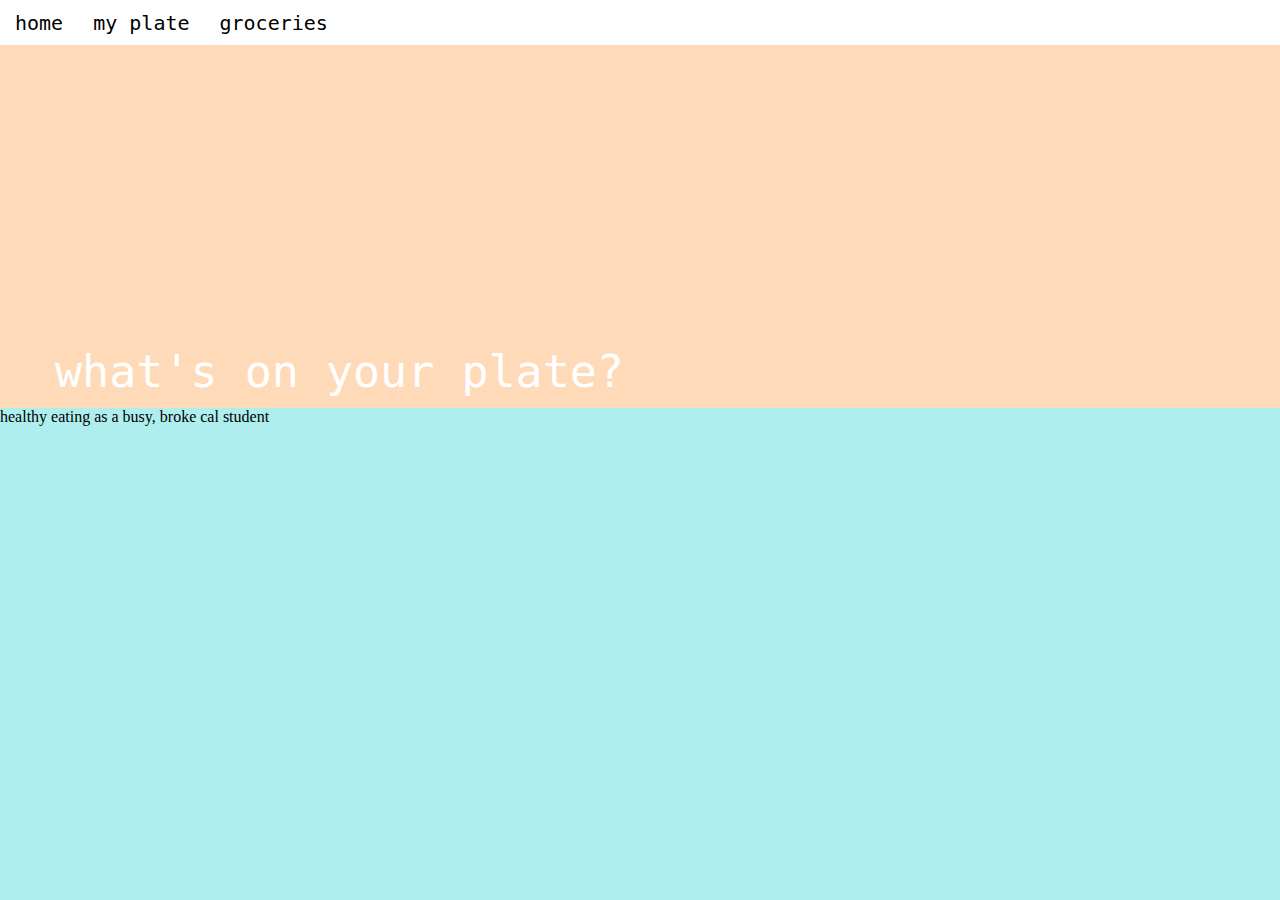
==== index.html @ 57b3ef7a "my web design final" ====
<!DOCTYPE html>
<html>
    <head>
        <link rel="stylesheet" type="text/css" href="assets/css/style.css"/>
        <link href="https://fonts.googleapis.com/css?family=Roboto" rel="stylesheet"/>
    </head>
    <body>
        <div id= "home-navbar">
            <a href="index.html">home</a>
            <a href="recipe.html">my plate</a>
            <a href="grocery.html">groceries</a>
        </div>
    </body>
    <body>
        <div id="homestuff">
            what's on your plate?
        </div>
    </body>
    <body>
        healthy eating as a busy, broke cal student
    </div>
    </body>
</html>
---- assets/css/style.css ----
body {
    margin: 0;
    background:paleturquoise;
}

#home-navbar {
    background: white;
    font-family: monospace;
    color: black;
    display: flex;
    flex-direction: row;
    align-items: center;
    height: 45px;
    box-shadow: 0 6px 3px 2px rgba(0,0,0.05,0.1);
}

#homestuff {
  background:peachpuff;
  color:white;
  padding-top: 300px;
  padding-left: 55px;
  padding-bottom: 10px;
  font-size: 45px;
  font-family: monospace;
}

#morestuff {
  color:black;
  margin-top: 10px;
  margin-left: 60px;
  font-size: 18px;
  font-family: monospace;
}

h1:hover {
    text-decoration: underline;
    cursor: pointer;
}

a:hover {
    text-decoration: underline;
    cursor: pointer;
}

a {
    color: black;
    text-decoration: none;
    font-size: 20px;
    padding-left: 15px;
    padding-right: 15px;
}

/* slide show */

h4 {
  margin-top: 30px;
  font-family: monospace;
  color: black;
  font-size: 30px;
  text-align: center;
  border-bottom: 1px solid black;
  letter-spacing: 1px;
}

h6{
  margin-top: 50px;
  margin-left: 90px;
  margin-right: 90px;
  font-family: monospace;
  color: black;
  font-size: 15px;
  text-align: center;
  letter-spacing: 1px;
  background: rgb(252, 223, 200);
  border-radius: 10px;
  box-shadow: 0 6px 3px 2px rgba(0,0,0.05,0.1);
}

#slide,
.slide-image {
  width: 500px;
  height: 500px;
  margin: auto;
  padding-bottom: 20px;
}

#slide {
  position: center;
  overflow: hidden;
}

/* slide images */

#slide-image-row {
  display: flex;
  flex-direction: row;
  position: relative;
  left: 0px;
  transition: 0.5s left;
}

.slide-image img {
  height: 100%;
  width: auto;
}


.hidden {
  visibility: hidden;
}

#slide-controls {
  position: center;
  top: 80%;
  display: flex;
  justify-content: space-between;
  z-index: 1;
}

#button-next,
#button-previous {
  outline: none;
  font-family: monospace;
}



/* Grocery List */

#lists {
  display: flex;
  flex-direction: row;
  justify-content: space-around;
  margin-left: 30px;
  margin-right: 30px;
}

strong {
  font-size: 25px;
  font-family: monospace;
  display: flex;
  color: black;
  justify-content: center;
  margin-top: 50px;
  margin-left: 260px;
  margin-right: 260px;
  padding-top: 15px;
  padding-bottom: 15px;
  background: peachpuff;
  box-shadow: 0 6px 3px 2px rgba(0,0,0.05,0.1);
  
}

.list1 {
  background: white;
  max-width: 450px;
  margin: 100px auto;
  padding: 20px 30px;
  box-shadow: 0 6px 3px 2px rgba(0,0,0.05,0.1);
  font-size: 22px;
  font-family: monospace;
}

.list2 {
  background: white;
  max-width: 450px;
  margin: 100px auto;
  padding: 20px 30px;
  box-shadow: 0 6px 3px 2px rgba(0,0,0.05,0.1);
  font-size: 22px;
  font-family: monospace;
}

h2 {
  text-align: center;
  border-bottom: 1px solid black;
  letter-spacing: 1px;
}

h3 {
  text-align: center;
  border-bottom: 1px solid black;
  letter-spacing: 1px;
}

ul {
  list-style: none;
  padding: 0;
}

li {
  font-size: 20px;
  display: flex;
  align-items: center;
}

li label {
  width: 370px;
  padding: 13px 0 13px 20px;
}

li input[type="checkbox"],
li label {
  cursor: pointer;
}

li input[type="checkbox"] {
  width: 20px;
  height: 20px;
  margin-left: 10px;
}

li small {
  font-size: 14px;
  color: black;
  background: rgb(252, 223, 200);
  padding: 2px 6px;
  margin-left: 5px;
}
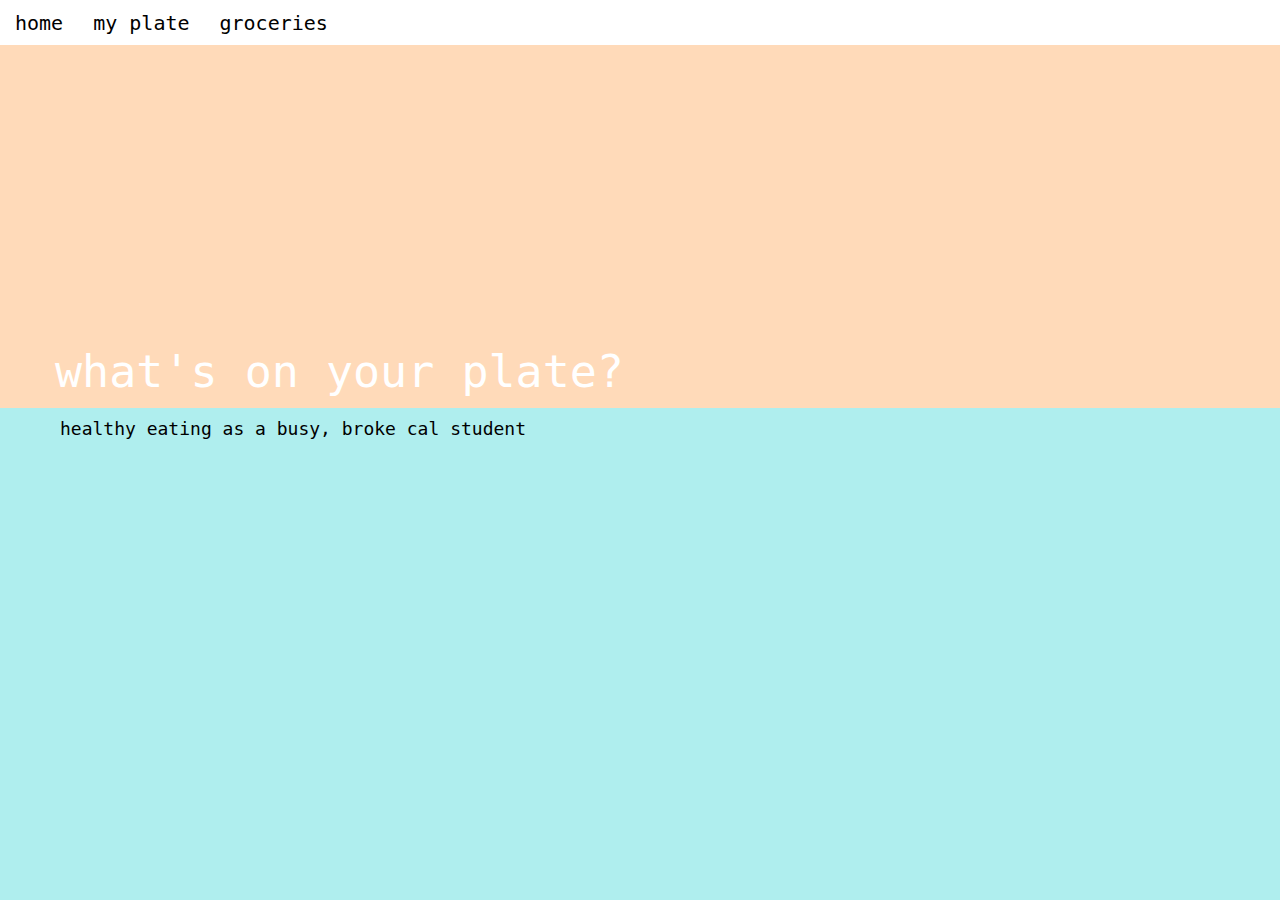
==== commit 4b044ed0: "more stuf update" ====
--- a/index.html
+++ b/index.html
@@ -17,6 +17,7 @@
         </div>
     </body>
     <body>
+        <div id="morestuff">
         healthy eating as a busy, broke cal student
     </div>
     </body>
